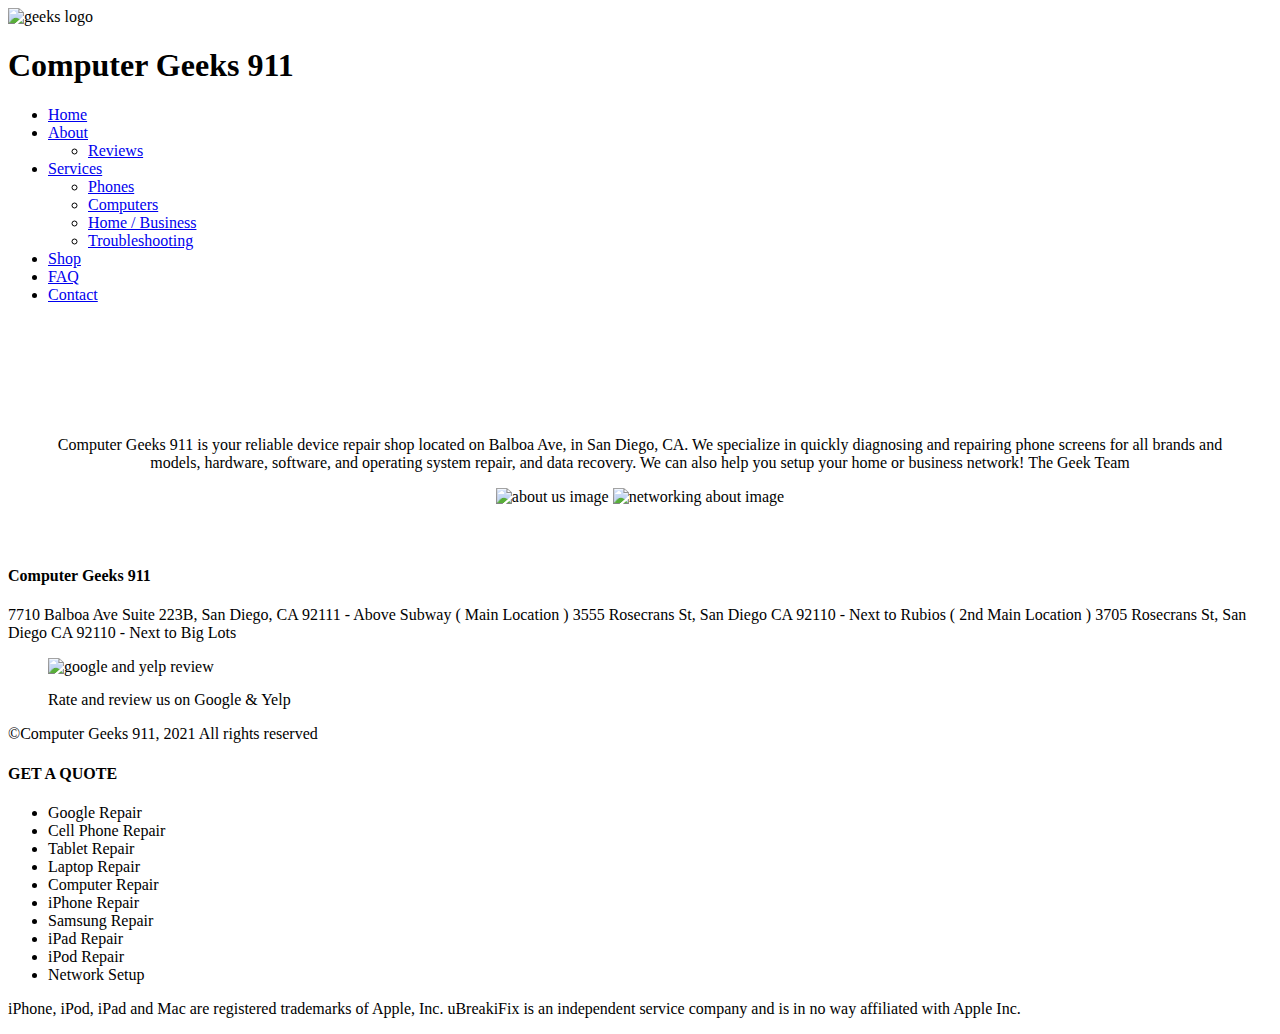
==== pages/about.html @ e6bc6cd5 "Add files via upload" ====
<!DOCTYPE html>
<html lang="en">
<head>
    <meta charset="UTF-8">
    <meta http-equiv="X-UA-Compatible" content="IE=edge">
    <meta name="viewport" content="width=device-width, initial-scale=1.0">
    <title>About Us</title>
    <link rel="stylesheet" href="../css/main.css" type="text/css">
</head>
<body>
    <header id="mainHeader">
        <img src="images/ComputerGeeksLogo.psd" alt="geeks logo"><!--logo needs to be updated-->
        <h1>Computer Geeks 911</h1>
    </header>
    
<nav>
<ul>
    <li><a href="../index.html" class="navHome">Home</a></li>
    <li><a href="pages/about.html" class="navAbout active">About</a>
        <ul>
            <li><a href="../pages/reviews.html" class="navReviews">Reviews</a></li>
        </ul>
    </li> <!--close about dropdown-->
    <li><a href="../pages/services.html" class="navServices">Services</a>
        <ul>
            <li><a href="../pages/servicesPhones.html" class="navServicesPhones">Phones</a></li>
            <li><a href="../pages/servicesComputers.html" class="navServicesComputers">Computers</a></li>
            <li><a href="../pages/servicesHomeBusiness.html" class="navServicesHomeBusiness">Home / Business</a></li>
            <li><a href="../pages/servicesTroubleshooting.html" class="navServicesTroubleshooting">Troubleshooting</a></li>
        </ul>
    </li> <!--close services dropdown-->
    <li><a href="../pages/shop.html" class="navShop">Shop</a></li>
    <li><a href="../pages/faq.html" class="navFaq">FAQ</a></li>
    <li><a href="../pages/contactUs.html" class="navContact">Contact</a></li>
</ul>
</nav>



<main>

    <section class="mainContent">
    <p>Computer Geeks 911 is your reliable device repair shop located on Balboa Ave, in San Diego, CA. We specialize in quickly diagnosing and repairing phone screens for all brands and models, hardware, software, and operating system repair, and data recovery. We can also help you setup your home or business network!      The Geek Team</p>
    <img src="http://via.placeholder.com/300x300" alt="about us image">
    <img src="http://via.placeholder.com/400x200" alt="networking about image">
    </section>
</main>
<footer>
    <h4>Computer Geeks 911</h4>
    <p>7710 Balboa Ave Suite 223B, San Diego, CA 92111 - Above Subway ( Main Location )

        3555 Rosecrans St, San Diego CA 92110 - Next to Rubios​ ( 2nd Main Location )
        
        3705 Rosecrans St, San Diego CA 92110 - Next to Big Lots</p>
        <figure>
            <img src="http://via.placeholder.com/100x50" alt="google and yelp review"><!--this image for button must be created-->
            <figcaption>Rate and review us on Google & Yelp</figcaption>
        </figure>
    <p></p>
    <p>&copy;Computer Geeks 911, 2021 All rights reserved</p>
    <h4>GET A QUOTE</h4>
    <!--not sure how the alignment of this list would go, so i just placed it below, should i place it as list items?-->
    <ul><li>Google Repair</li>
        <li>Cell Phone Repair</li>
        <li>Tablet Repair</li>
        <li>Laptop Repair</li>
        <li>Computer Repair</li>
        <li>iPhone Repair</li>
        <li>Samsung Repair</li>
        <li>iPad Repair</li>
        <li>iPod Repair</li>
        <li>Network Setup</li></ul>
    <p>iPhone, iPod, iPad and Mac are registered trademarks of Apple, Inc. uBreakiFix is an independent service company and is in no way affiliated with Apple Inc.</P>
</footer>
</body>
</html>
---- css/main.css ----
/* main.css is used for index.html pages.  
   TOC
   
*/

/* padding 100px for the fix header may hide content */ 
main {
    padding: 100px 20px 40px 20px;
    text-align: center;
    max-width: 1200px;
    margin: auto;
}

header#body img {
    max-width: 100%;
    height:auto;    
}

header#body div {
    display: flex;
    flex-flow: column;
    align-items: center;
    padding: 20px;
}

header#body div * {
    margin: 10px 0;
}

.quote {
    display: block;
    width: 80%;
    padding: 1em;
    background-color: #8C1B1B;
    color: #fff;
    border-radius: 10px;
    text-decoration: none;
    font-weight: bold;
}

.mainwrapper {
    display: grid;
    grid-template-columns: 1fr 1fr;
    margin: 15px 0;
}

.mainwrapper img {
    max-width: 150px;
    height: auto;
}

.mainwrapper p {
    display: none;
}

figcaption {
    margin: 15px 0;
    font-weight: 500;
}

article {
    display: flex;
    flex-direction: column;
    align-items: center;
}

article div {
    padding: 20px;
}

article h2 {
    width: 150px;
    line-height: 1.6;
    margin: 15px auto;
    background-color: #ccc;
}

article p {
    text-align: left;
    margin: 15px;
}

article a {
    margin: 10px auto;
}

@media screen and (min-width: 768px) {
    
    header#body {
        display: grid;
        grid-template-columns: 1fr 1fr;
        justify-content: center;
    }
    
    header#body img {
        box-shadow: -5px -5px 10px #A5DEFA;
    }
    
    .mainwrapper {
        grid-template-columns: repeat(4, 1fr);
        grid-gap: 1em;
    }
    
    .mainwrapper p {
        display: block;
    }
    
    article {
        display: grid;
        grid-template-columns: 1fr 1fr;
        align-items: center;
    }
    
}
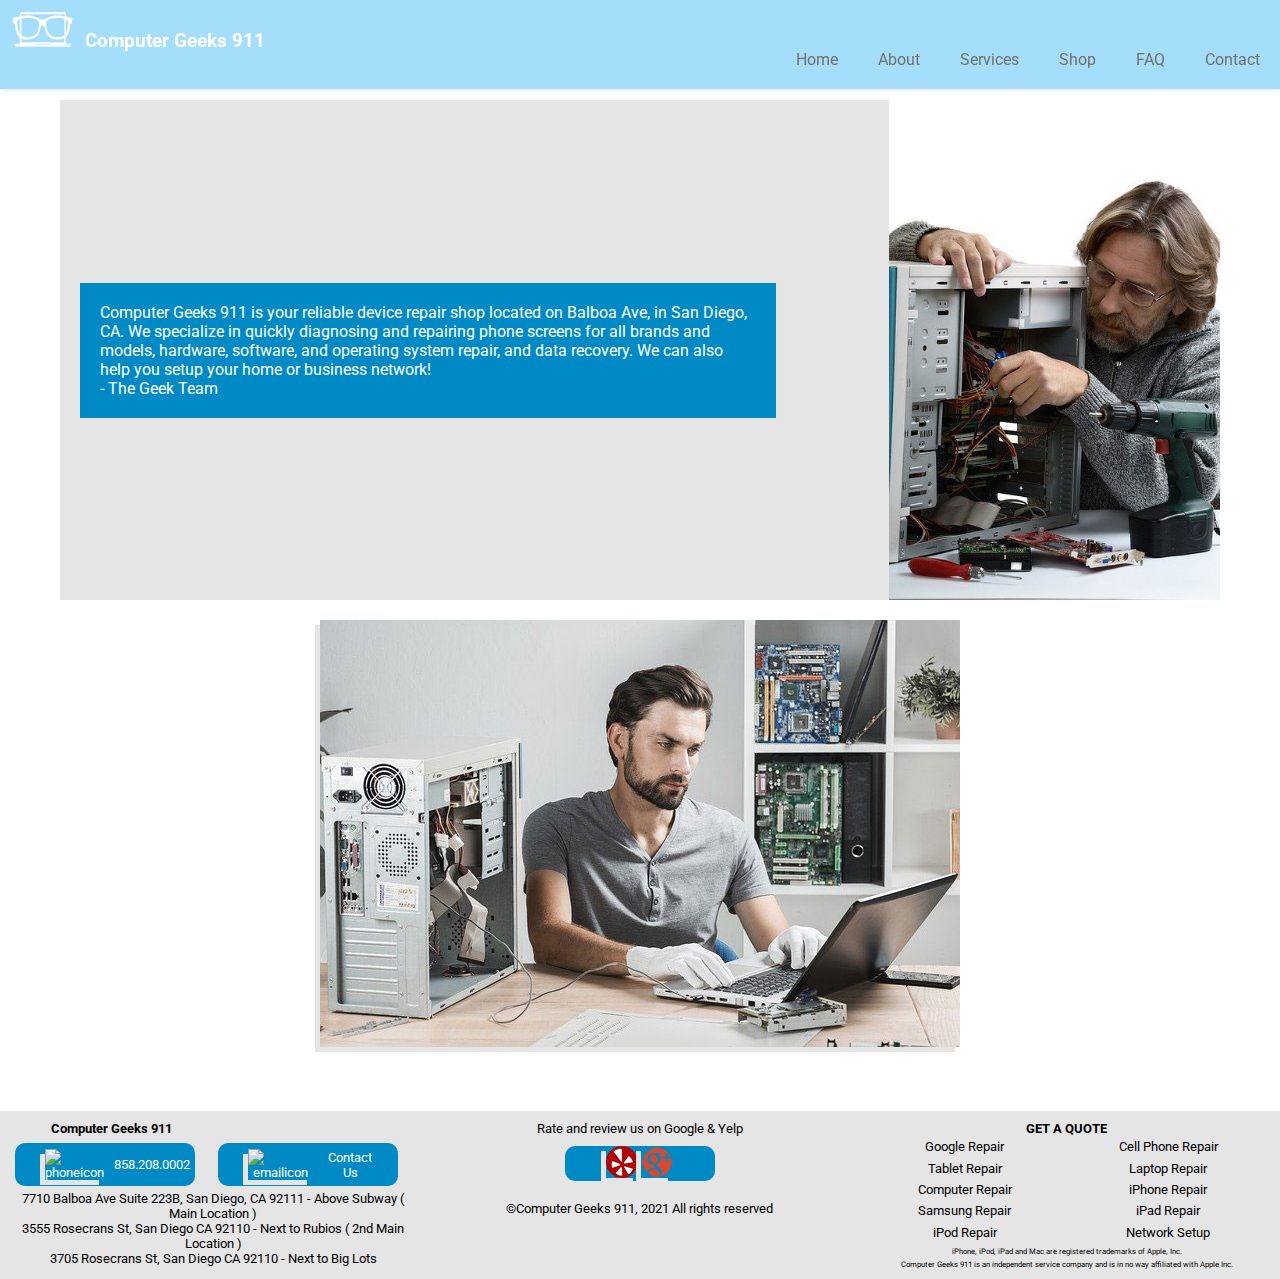
==== commit 442d3064: "Computer Geeks 911 - 2.0" ====
--- a/pages/about.html
+++ b/pages/about.html
@@ -5,72 +5,111 @@
     <meta http-equiv="X-UA-Compatible" content="IE=edge">
     <meta name="viewport" content="width=device-width, initial-scale=1.0">
     <title>About Us</title>
-    <link rel="stylesheet" href="../css/main.css" type="text/css">
+    <link rel="stylesheet" href="../css/common.css" type="text/css">
+    <link rel="stylesheet" href="../css/about.css" type="text/css">
 </head>
 <body>
     <header id="mainHeader">
-        <img src="images/ComputerGeeksLogo.psd" alt="geeks logo"><!--logo needs to be updated-->
-        <h1>Computer Geeks 911</h1>
+        <img src="../images/geekLogo.png" alt="geeks logo"><!--logo needs to be updated-->
+        <h3>Computer Geeks 911</h3>
+        <nav>
+            <input type="checkbox" id="navToggle" class="navToggle">
+            <label for="navToggle" class="navToggleLabel">
+                <span class="navicon"></span>
+            </label>
+            <ul class="menu">
+                <li><a href="../index.html" class="navHome">Home</a></li>
+                <li><a href="about.html" class="navAbout">About</a>
+                    <ul>
+                        <li><a href="reviews.html" class="navReviews">Reviews</a></li>
+                    </ul>
+                </li> <!--close about dropdown-->
+                <li><a href="services.html" class="navServices">Services</a>
+                    <ul>
+                        <li><a href="servicesPhones.html" class="navServicesPhones">Phones</a></li>
+                        <li><a href="servicesComputers.html" class="navServicesComputers">Computers</a></li>
+                        <li><a href="servicesHomeBusiness.html" class="navServicesHomeBusiness">Home / Business</a></li>
+                        <li><a href="servicesTroubleshooting.html" class="navServicesTroubleshooting">Troubleshooting</a></li>
+                    </ul>
+                </li> <!--close services dropdown-->
+                <li><a href="shop.html" class="navShop">Shop</a></li>
+                <li><a href="faq.html" class="navFaq">FAQ</a></li>
+                <li><a href="contactUs.html" class="navContact">Contact</a></li>
+            </ul>
+            </nav>
     </header>
-    
-<nav>
-<ul>
-    <li><a href="../index.html" class="navHome">Home</a></li>
-    <li><a href="pages/about.html" class="navAbout active">About</a>
-        <ul>
-            <li><a href="../pages/reviews.html" class="navReviews">Reviews</a></li>
-        </ul>
-    </li> <!--close about dropdown-->
-    <li><a href="../pages/services.html" class="navServices">Services</a>
-        <ul>
-            <li><a href="../pages/servicesPhones.html" class="navServicesPhones">Phones</a></li>
-            <li><a href="../pages/servicesComputers.html" class="navServicesComputers">Computers</a></li>
-            <li><a href="../pages/servicesHomeBusiness.html" class="navServicesHomeBusiness">Home / Business</a></li>
-            <li><a href="../pages/servicesTroubleshooting.html" class="navServicesTroubleshooting">Troubleshooting</a></li>
-        </ul>
-    </li> <!--close services dropdown-->
-    <li><a href="../pages/shop.html" class="navShop">Shop</a></li>
-    <li><a href="../pages/faq.html" class="navFaq">FAQ</a></li>
-    <li><a href="../pages/contactUs.html" class="navContact">Contact</a></li>
-</ul>
-</nav>
 
 
 
 <main>
 
-    <section class="mainContent">
-    <p>Computer Geeks 911 is your reliable device repair shop located on Balboa Ave, in San Diego, CA. We specialize in quickly diagnosing and repairing phone screens for all brands and models, hardware, software, and operating system repair, and data recovery. We can also help you setup your home or business network!      The Geek Team</p>
-    <img src="http://via.placeholder.com/300x300" alt="about us image">
-    <img src="http://via.placeholder.com/400x200" alt="networking about image">
+    <section class="about1">
+    <p>Computer Geeks 911 is your reliable device repair shop located on Balboa Ave, in San Diego, CA. We specialize in quickly diagnosing and repairing phone screens for all brands and models, hardware, software, and operating system repair, and data recovery. We can also help you setup your home or business network!      <br>  - The Geek Team</p>
+<!--    The below image is commented out because it is inserted in about.css   
+ <img src="../images/About1.jpg" alt="about us image">          -KR    -->
+    </section>
+    
+    <section class="about2">
+        <div>
+        <img src="../images/about2.jpg" alt="networking about image">
+        </div>
     </section>
 </main>
+
 <footer>
-    <h4>Computer Geeks 911</h4>
-    <p>7710 Balboa Ave Suite 223B, San Diego, CA 92111 - Above Subway ( Main Location )
-
-        3555 Rosecrans St, San Diego CA 92110 - Next to Rubios​ ( 2nd Main Location )
+       
+        <div class="contactWrapper">
+            <h4>Computer Geeks 911</h4>
+            <div class="phone">
+                <img src="../images/Phone.svg" alt="phoneicon">
+                <p>858.208.0002</p>
+            </div> <!-- End of phone -->
+            <div class="email">
+                <img src="../images/Envelope.svg" alt="emailicon">
+                <a href="mailto:admin@geek911.com">Contact Us</a>
+            </div> <!-- End of email -->
+            <div class="address">
+                <p>
+                    7710 Balboa Ave Suite 223B, San Diego, CA 92111 - Above Subway ( Main Location )
+                </p>
+                <p>
+                    3555 Rosecrans St, San Diego CA 92110 - Next to Rubios​ ( 2nd Main Location )
+                </p>
+                <p>    
+                    3705 Rosecrans St, San Diego CA 92110 - Next to Big Lots
+                </p>
+            </div> <!-- End of address -->
+        </div> <!-- End of contactWrapper -->
         
-        3705 Rosecrans St, San Diego CA 92110 - Next to Big Lots</p>
-        <figure>
-            <img src="http://via.placeholder.com/100x50" alt="google and yelp review"><!--this image for button must be created-->
-            <figcaption>Rate and review us on Google & Yelp</figcaption>
-        </figure>
-    <p></p>
-    <p>&copy;Computer Geeks 911, 2021 All rights reserved</p>
-    <h4>GET A QUOTE</h4>
-    <!--not sure how the alignment of this list would go, so i just placed it below, should i place it as list items?-->
-    <ul><li>Google Repair</li>
-        <li>Cell Phone Repair</li>
-        <li>Tablet Repair</li>
-        <li>Laptop Repair</li>
-        <li>Computer Repair</li>
-        <li>iPhone Repair</li>
-        <li>Samsung Repair</li>
-        <li>iPad Repair</li>
-        <li>iPod Repair</li>
-        <li>Network Setup</li></ul>
-    <p>iPhone, iPod, iPad and Mac are registered trademarks of Apple, Inc. uBreakiFix is an independent service company and is in no way affiliated with Apple Inc.</P>
-</footer>
+        <div class="rateWrapper">
+            <p>Rate and review us on Google & Yelp</p>
+            <div class="rateicon">
+                <img src="../images/yelpLogo.png" alt="gicon" class="icon">
+                <img src="../images/googleIcon.png" alt="yelpicon" class="icon">
+            </div>
+        
+            <p>&copy;Computer Geeks 911, 2021 All rights reserved</p>
+        </div> <!-- End of rateWrapper -->
+        
+        
+        <div class="serviceWrapper">
+            <h4>GET A QUOTE</h4>
+            <ul>
+                <li>Google Repair</li>
+                <li>Cell Phone Repair</li>
+                <li>Tablet Repair</li>
+                <li>Laptop Repair</li>
+                <li>Computer Repair</li>
+                <li>iPhone Repair</li>
+                <li>Samsung Repair</li>
+                <li>iPad Repair</li>
+                <li>iPod Repair</li>
+                <li>Network Setup</li>
+            </ul>
+            <p>iPhone, iPod, iPad and Mac are registered trademarks of Apple, Inc.</p> 
+            <p>Computer Geeks 911 is an independent service company and is in no way affiliated with Apple Inc.</p>
+        </div> <!-- End of serviceWrapper -->
+    </footer>
+    
 </body>
 </html>--- a/css/common.css
+++ b/css/common.css
@@ -0,0 +1,322 @@
+/* common.css is used for common parts style of all pages.  
+   TOC
+   1. General sytles and webfonts 
+   2. Header
+   3. Navigation Menu
+   4. Main 
+   5. Footer
+   6. Largescreen
+*/
+
+/* 1. General */
+@import url('https://fonts.googleapis.com/css2?family=Roboto:ital,wght@0,100;0,300;0,400;0,500;0,700;0,900;1,100;1,300;1,400;1,500;1,700&display=swap');
+
+/*font-family: 'Roboto', sans-serif;*/
+
+* {
+    padding: 0;
+    margin: 0;
+    box-sizing: border-box;
+}
+
+body {
+    font-family: 'Roboto', sans-serif;
+}
+/*Added this in to keep images responsive   -KR */
+img {
+    max-width: 100%;
+    height: auto;
+}
+
+/* General icon size( Google+ and Yelp ) */
+.icon {
+    width: 32px;
+    height: 32px;
+}
+
+/* 2 Header */
+#mainHeader {
+    background-color: #A5DEFA;    
+    position: fixed;
+    width: 100%;
+    box-shadow: 1px 1px 4px 0 rgba(0,0,0,.1);
+}
+
+#mainHeader img {
+    float: left;
+    margin: 5px;
+}
+
+#mainHeader h3 {
+    color: #fff;
+    float: left;
+    margin-top: 30px;
+}
+
+#mainHeader nav {
+    margin-top: 30px;
+}
+
+#mainHeader li a {
+    display: block;
+    padding: 20px 20px;
+    text-decoration: none;
+    color: #717171;
+}
+
+#mainHeader li a:hover {
+    background-color: #f4f4f4;
+}
+
+/* 3. Navigation Menu */
+#mainHeader .menu {
+    list-style: none;
+    clear: both;
+    overflow: hidden;
+    max-height: 0;
+    background-color: #A5DEFA;
+    transition: max-height .2s ease-out;
+}
+
+/* Submenu */
+#mainHeader .menu ul{
+    list-style: none;
+    display: none;
+    position: absolute;
+    left: 100px;
+    top: 0px;
+    background-color: #f4f4f4;
+    z-index: 10;
+}
+
+#mainHeader .menu li{
+    position: relative;
+}
+
+#mainHeader .menu li:hover ul {
+    display: block;
+}
+
+#mainHeader .menu ul a:hover{
+    background-color: #E5E5E5;   
+}
+
+/* Menu icon */
+.navToggleLabel {
+    cursor: pointer;
+    display: inline-block;
+    float: right;
+    padding: 28px 20px;
+    position: relative;
+    user-select: none;
+}
+
+.navToggleLabel .navicon {
+    background: #fff;
+    display: block;
+    height: 2px;
+    position: relative;
+    transition: background .2s ease-out;
+    width: 18px;
+}
+
+.navToggleLabel .navicon:before,
+.navToggleLabel .navicon:after {
+    background: #fff;
+    content: "";
+    display: block;
+    height: 100%;
+    position: absolute;
+    transition: all .2s ease-out;
+    width: 100%;
+}
+
+.navToggleLabel .navicon:before {
+    top: 5px;
+}
+
+.navToggleLabel .navicon:after {
+    top: -5px;
+}
+
+/* navToggle checkbox */
+
+input#navToggle {
+    display: none;
+}
+
+input#navToggle:checked ~ .menu {
+/*    display: block;*/
+    
+    max-height: 400px;
+}
+
+input#navToggle:checked ~ .navToggleLabel .navicon {
+    background: transparent;
+}
+
+input#navToggle:checked ~ .navToggleLabel .navicon:before {
+    transform: rotate(-45deg);
+    top: 0;
+}
+
+input#navToggle:checked ~ .navToggleLabel .navicon:after {
+    transform: rotate(45deg);
+    top: 0;
+}
+
+/* 4. Main */
+main {
+    padding: 100px 20px 40px 20px;
+    text-align: center;
+    max-width: 1200px;
+    margin: auto;
+}
+
+/* 5. Footer */
+
+footer {
+    background-color: #E5E5E5;
+    text-align: center;
+}
+
+footer .contactWrapper {
+    display: flex;
+    justify-content: space-around;
+    padding: 40px 0 10px 0; 
+}
+
+footer .contactWrapper h4 {
+    display: none;
+}
+
+footer .phone, footer .email {
+    background-color: #008AC5;
+    padding: 3px 20px;
+    color: #fff;
+    border-radius: 10px;
+    display: flex;
+    align-items: center;
+    width: 180px;
+    margin: 5px;
+}
+
+footer .phone img, footer .email img {
+    margin: 2px 10px;
+}
+
+footer .email a {
+    text-decoration: none;
+    color: #fff;
+}
+
+footer .address {
+    display: none;
+}
+
+footer .rateWrapper .rateicon {
+    background-color: #008AC5;
+    border-radius: 10px;
+    width: 150px;
+    margin: 10px auto 20px;
+}
+
+footer .rateWrapper p:first-of-type {
+    display: none;
+}
+
+
+/*Changed from 10px because there was a gap below on small screen -KR*/
+footer .rateWrapper p {
+    margin-bottom: 0px;
+}
+
+footer .serviceWrapper {
+    display: none;
+
+}
+
+/* 6. Largescreen */
+
+@media screen and (min-width: 768px) {
+    
+    .navToggleLabel {
+        display: none;
+    } 
+    
+    #mainHeader .menu { 
+        clear: none;
+        max-height: none;
+        display: flex;
+        justify-content: flex-end;
+        overflow: visible;
+    }
+    
+    #mainHeader .menu ul{
+        left: 0px;
+        top: 60px;    
+    }
+    
+    footer {
+        display: grid;
+        grid-template-columns: repeat(3, 1fr);
+        font-size: 80%;
+    }
+    
+    footer .contactWrapper h4 {
+        display: block;
+        grid-area: hh;
+    }
+    
+    footer .address {
+        display: block;
+        grid-area: ad;
+    }
+    
+    footer .phone{
+        grid-area: tl;
+    } 
+    
+    footer .email {
+        grid-area: em;
+    }
+    
+    footer .contactWrapper {
+        padding: 10px;
+        display: grid;
+        grid-template-areas: 
+            'hh .'
+            'tl em'
+            'ad ad';
+    }
+    
+    footer .rateWrapper {
+        padding: 10px;
+    }
+    
+    footer .rateWrapper p:first-of-type {
+        display: block;
+    }
+    
+    footer .serviceWrapper {
+        display: block;
+        padding: 10px;
+    }
+    
+    footer .serviceWrapper ul {
+        display: grid;
+        list-style-type: none;
+        grid-template-columns: 1fr 1fr;
+    }
+    
+/*    added some margin because there wasn't any in these last two section  -KR*/
+    footer .serviceWrapper ul li {
+        margin: .25em 0 .25em 0;     /*        top right bottom left*/
+    }
+/*    Made the font size smaller for the trademark info which seems typical   -KR */
+    footer .serviceWrapper p {
+        margin: .5em 0 0 0;
+        font-size: 60%;
+    }
+    
+}
--- a/css/about.css
+++ b/css/about.css
@@ -0,0 +1,35 @@
+section.about1 {
+    height: 500px;
+    background-color: #E5E5E5;
+    background-image: url('../images/about1.jpg');
+    background-size: contain;
+    background-repeat: no-repeat;
+    background-position: right top; 
+/*    border: solid 1px #ccc;*/
+    display: flex;
+    align-items: center;
+}
+
+section.about1 p {
+    background-color: #008AC5;
+    color: #fff;
+    width: 60%;
+    padding: 20px;
+    margin-left: 20px;
+    text-align: left;
+}
+
+section.about2 {
+    margin: 20px;   
+}
+
+section.about2 img {
+    max-width: 100%;
+    height: auto;
+}
+/*Added a boxshadow to look more like the mockup    -KR*/
+div img {
+    box-shadow: -5px 5px #E5E5E5;
+}
+
+
